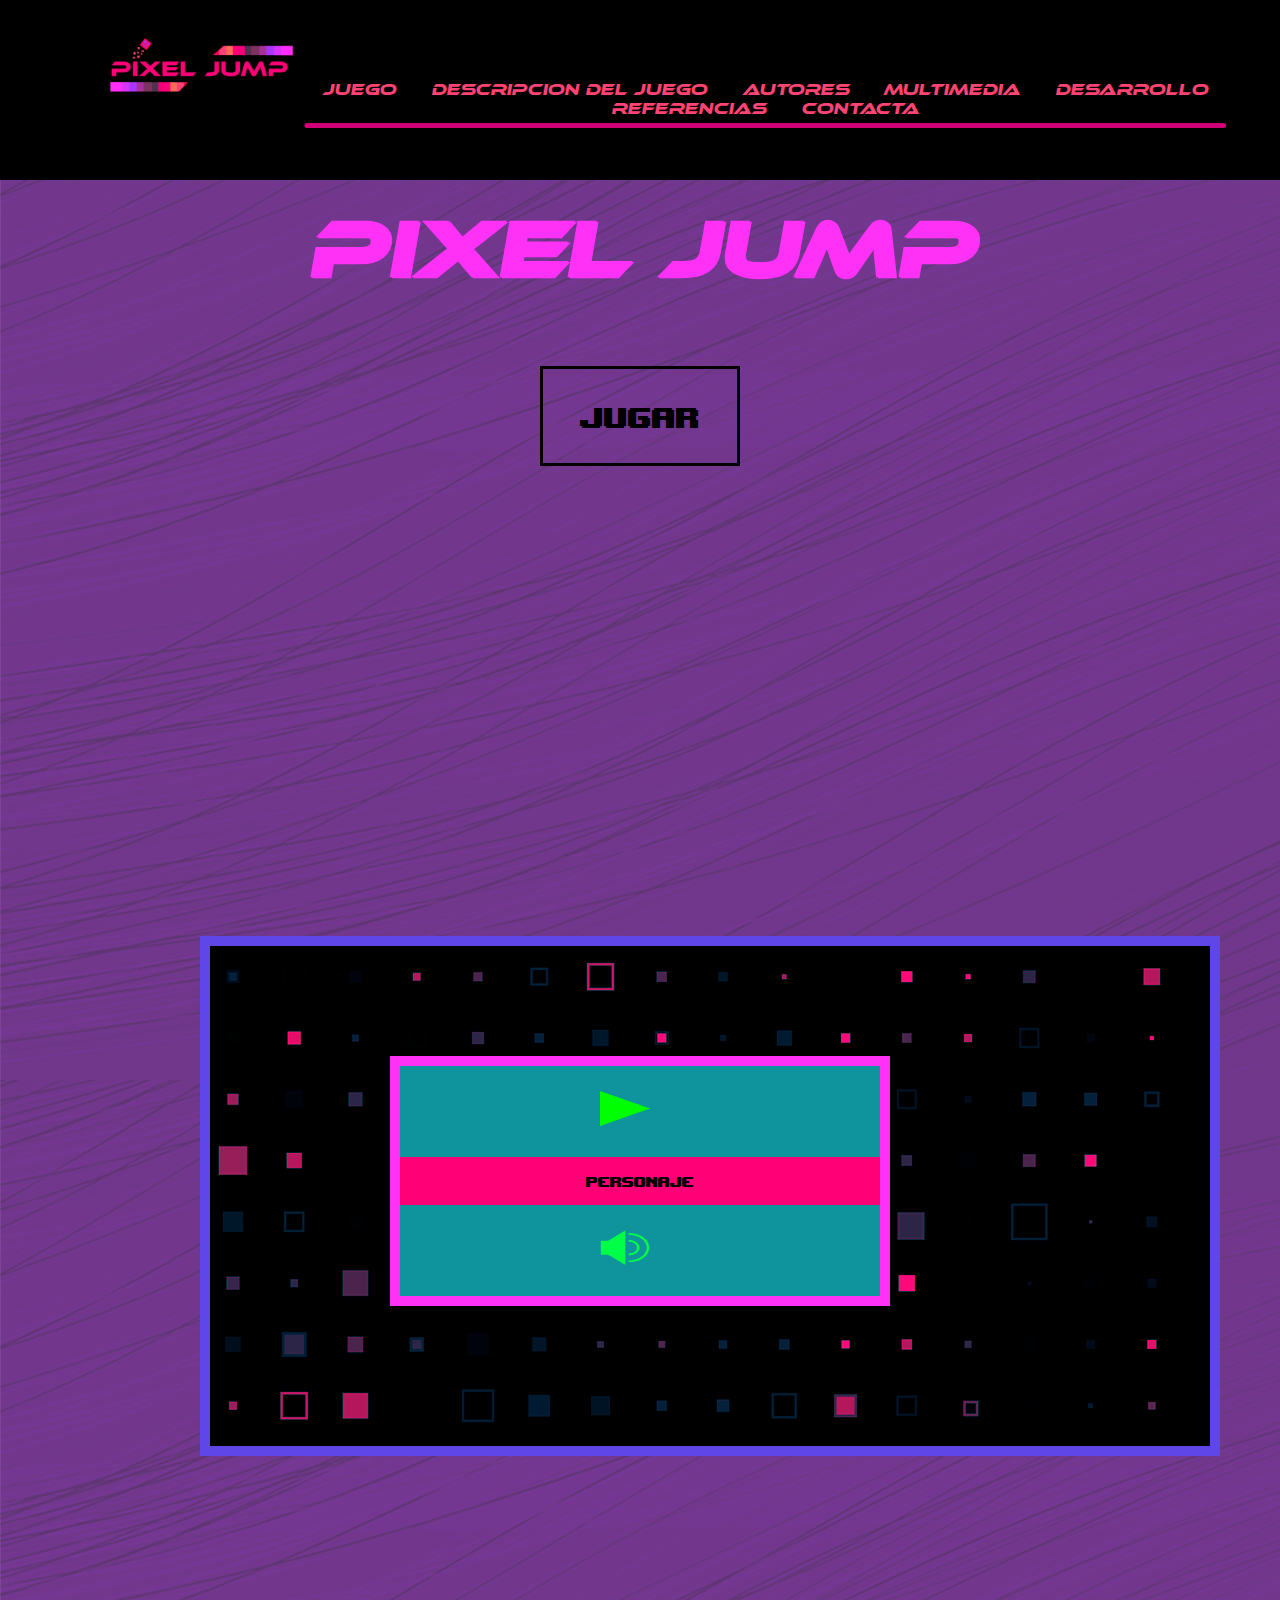
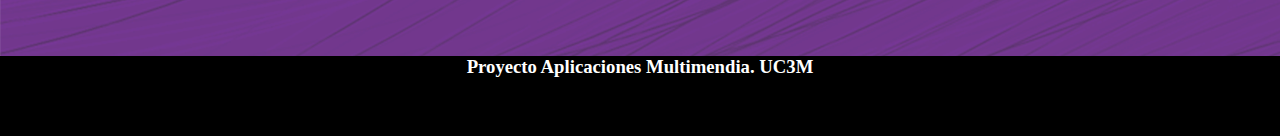
==== src/html/index.html @ 830e8aa1 "Add files via upload" ====
<!DOCTYPE html>
<html lang="es">
<head>
    <meta charset="UTF-8">
    <meta http-equiv="X-UA-Compatible" content="IE=edge">
    <meta name="viewport" content="width=device-width, initial-scale=1.0">
    <title>Pixel Jump</title>
    <script src="../js/jquery-3.6.0.js"></script>
    <link rel="icon" href="../../resources/imgs/logos/title.ico">
    <link rel="stylesheet" href="../css/styles.css">
    <link rel="stylesheet" href="../css/game.css">
</head>

<body>
<header>
  <img class="tab" id="logo" src="../../resources/imgs/logos/logo2.png">
  <nav>
    <ul>
        <span class="tab">Juego</span>
        <span class="tab">Descripcion del juego</span>
        <span class="tab">Autores</span>
        <span class="tab">Multimedia</span>
        <span class="tab">Desarrollo</span>
        <span class="tab">Referencias</span>
        <span class="tab">Contacta</span>
    </ul>
  </nav>
</header>

<main>
  <!-- Inicio -->
  <section class="content current">
    <h1>
      <span class="title">Pixel</span>
      <span class="title">Jump</span>
    </h1>
    <div class="apartado">
      <input id="initplay" type="button" value="Jugar" onclick="initplay()"/>
    </div>
  </section>

  <!-- Juego -->
  <section class="content current">

    <div id="game">
        <div class="menu" id="menu-principal">
            <img class="image-button" id="play" type="button" onclick="menu(1,0,0)" src="../../resources/imgs/buttons/play.png" 
            onmouseout="this.src='../../resources/imgs/buttons/play.png'; "onmouseover="this.src='../../resources/imgs/buttons/play_hover.png';"> 
            <input type="button" value="Personaje" onclick="menu(2,0,0)"/>
            <img class="image-button" id="audio" type="button" onclick="menu(7,0,0)" src="../../resources/imgs/buttons/speaker_on.png" 
            onmouseout="this.src='../../resources/imgs/buttons/speaker_on.png';"onmouseover="this.src='../../resources/imgs/buttons/speaker_on_hover.png';">
        </div>
        <div class="menu" id="menu-level">
            <h1>Selecciona un nivel</h1>
            <input type="button" value="Atras" onclick="menu(0,0,0)" />
            <input class="levels" type="button" value="Tutorial" onclick="menu(3,1,0)" />
            <input class="levels" type="button" value="Nivel 2" onclick="menu(3,2,0)" />
            <input class="levels" type="button" value="Nivel 3" onclick="menu(3,3,0)" />
        </div>
        <div class="menu" id="menu-skin">
            <input type="button" value="Atras" onclick="menu(0,0,0)" />
            <img class="image-button" type="button" onclick="menu(0,0,1)" src="../../resources/imgs/skins/player1_block.png" 
            onmouseout="this.src='../../resources/imgs/skins/player1_block.png';"onmouseover="this.src='../../resources/imgs/skins/player1_block_hover.png';">
            <img class="image-button" type="button" onclick="menu(0,0,2)" src="../../resources/imgs/skins/player2_block.png" 
            onmouseout="this.src='../../resources/imgs/skins/player2_block.png';"onmouseover="this.src='../../resources/imgs/skins/player2_block_hover.png';">
            <img class="image-button" type="button" onclick="menu(0,0,3)" src="../../resources/imgs/skins/player3_block.png" 
            onmouseout="this.src='../../resources/imgs/skins/player3_block.png';"onmouseover="this.src='../../resources/imgs/skins/player3_block_hover.png';">
        </div>
        <div class="menu" id="pause">
            <img type="button" onclick="menu(5,0,0)" src="../../resources/imgs/buttons/pause.png">
        </div>
        <div class="menu" id="menu-gameover">
            <h1>GAMEOVER</h1>
            <input class="restart" type="button" value="Reiniciar" onclick="menu(3,0,0)" />
            <input type="button" value="Menu Principal" onclick="menu(0,0,0)" />
        </div>
        <div class="menu" id="menu-pause">
            <!-- Realmente reanudar no es restart pero me viene bien porque tiene misma función -->
            <input class="restart" type="button" value="Reanudar" onclick="menu(6,0,0)"/>
            <input class="restart" type="button" value="Reiniciar" onclick="menu(3,0,0)" />
            <input id="main_menu" type="button" value="Menu Principal" onclick="menu(0,0,0)" />
        </div>
        <div class="menu" id="menu-win">
            <h1>HAS GANADO</h1>
            <input class="restart" type="button" value="Reiniciar" onclick="menu(3,0,0)" />
            <input type="button" value="Menu Principal" onclick="menu(0,0,0)" />
        </div>
    </div>
</section>

  <!-- Paágina de descripción -->
  <section class="content">

    <div class="apartado">

      <h2 class="titulo_texto">Descripción</h2><br>

      <p>Pixel Jump consiste en avanzar por un mapa evitando obstáculos. Perderás la partida si tu personaje toca frontalmente
        cualquier obstáculo o se cae encima de un pincho. El personaje cambia de modo al atravesar portales como estos:</p><br>

      <div class="images">
        <img src="../../resources/imgs/entities/portal1.png">
        <img src="../../resources/imgs/entities/portal2.png" >
      </div><br>

      <p>Los modos de juego son <i>block</i>, <i>spaceship</i> y <i>spider</i>, en el primer modo de juego el personaje 
        únicamente puede saltar y cualquier colisión que no sea con un suelo supondrá el final de la partida. En el modo nave 
        espacial el jugador se mueve en el aire con el objetivo de evitar obstáculos suspendidos. Por último en el modo
        araña el personaje puede alternar su posición entre el suelo y el techo del mapa para saltar objetos más largos.</p><br>
      
      <p>Otra mecánica presente en el juego es la de <i>Spring</i> o muelle. Cuando el jugador (en modo bloque) interactúa con este
        objeto, adquiere un salto adicional de forma que podrá elevarse en el aire. Para interactuar con este objeto el jugador ha 
        de saltar en el momento justo, sino lo atravesará sin realizar la mecánica.</p><br>

      <div class="images">
        <img src="../../resources/imgs/entities/singlespring.png">
      </div><br>
        
      <p>El juego consta de tres niveles que aumentan la dificultad progresivamente, siendo el primero de ellos un tutorial. Para aprender
        a jugar el tutorial se pausa con una pequeña explicación para permitir al jugador aprender las mecánicas de forma sencilla. </p>

    </div>
  </section>

  <!-- Página de autores -->
  <section class="content">

    <div class="row">
      <div class="column">
        <div class="card">
          <img src="../../resources/imgs/authors/hugo.jpg" alt="HUGO" style="width:100%">
          <div>
            <h2>HUGO HERRERO GOMEZ-POMPA</h2>
            <p>Responsable del JavaScript Juego</p>
            <p>Estudiante grado en Ingeniería de Sonido e Imagen, UC3M</p>
            <p>100429263@alumnos.uc3m.es</p>
          </div>
        </div>
      </div>

      <div class="column">
        <div class="card">
          <img src="../../resources/imgs/authors/cris.jpg" alt="CRISTINA" style="width:100%">
          <div>
            <h2>CRISTINA DE LA MORENA VICENTE</h2>
            <p>Responsable del JavaScript de la página, del CSS y del HTML</p>
            <p>Estudiante grado en Ingeniería de Sonido e Imagen, UC3M</p>
            <p>100383522@alumnos.uc3m.es</p>
          </div>
        </div>
      </div>

      <div class="column">
        <div class="card">
          <img src="../../resources/imgs/authors/carolina.jpg" alt="CAROLINA" style="width:100%">
          <div>
            <h2>CAROLINA CARPIO ORTEGA</h2>
            <p>Responsable del JavaScript de la página, del CSS y del HTML</p>
            <p>Estudiante grado en Ingeniería de Sonido e Imagen, UC3M</p>
            <p>100363749@alumnos.uc3m.es</p>
          </div>
        </div>
      </div>
      <div class="column">
        <div class="card">
          <img src="../../resources/imgs/authors/jorge.jpg" alt="JORGE" style="width:100%">
          <div>
            <h2>JORGE ORTIGOSO NARRO</h2>
            <p>Responsable del JavaScript Juego</p>
            <p>Estudiante grado en Ingeniería de Sonido e Imagen, UC3M</p>
            <p>100429257@alumnos.uc3m.es</p>
          </div>
        </div>
      </div>
    </div>
  </section>

  <!-- Página Multimedia -->
  <section class="content">
    <div class="apartado">
      <p>Multimedia</p>
    </div>
  </section>

  <!-- Página de Desarrollo -->
  <section class="content">

    <div class="apartado">
      <h2>Responsabilidades</h2>
        <p>CSS y HTML: Carloina y Cristina.</p><br>
        <p>JavaScript: Jorge y Hugo</p>
    </div>

    <div class="apartado">
    <h2>Técnicas y tecnologias utilizadas</h2>
      <p>Para el desarrollo del código HTML hemos desarrollado un esquema de la página
      basado en secciones. La sección principal es la sección de Inicio enlaza directamente con el Juego, mientras que
      el resto de secciones estan dedicadas a los autores, desarrollo, descripción, refernecias y multimedia. Para ir 
      a la página de inicio se puede pulsar el logo del juego. Para poder hacer visible e invisible estas secciones accedemos a ellas 
      a traves del DOM de la página y cambiamos sus etiquetas para aplicarles el estilo CSS que queremos en cada momento.
      </p><br>

      <p> En el desarrollo del código CSS hemos trabajado a partir de una paleta de colores, selectores y pseudoclases para dotar de estilo a la página.
      Para añadir dinamismo hemos trabajado con secuencias animadas y keyframes para el título de la página. </p>
    </div>

    <div class="apartado">
    <h2>Problemas y dificultades</h2>
        <p>Debido a la naturaleza de nuestro juego, necesitábamos poder implementar todas las entidades de forma modular
        para poder crear un nivel de forma sencilla y compatible con diferentes modos de juego. Para ello usamos una implementación
        basada en objetos entidad, clase de la cual heredan todos los objetos del juego, esto nos facilita mantener una lógica global
        y evitar reciclar código. La orientación de objetos en javascript no hacía que esto fuera muy cómodo de implementar debido a
        su modelo de prototipos, por eso decidimos programar con ECMAScript6 que permite crear clases y objetos de la misma manera que
        en Java.</p><br>
      
        <p>En cuanto a la lógica del juego el principal problema que nos encontramos fue la lógica de colisiones. Al no estar definidos los
        niveles en el momento del desarrollo necesitamos que las colisiones sean detectadas para cualquier bloque genérico, de esta forma
        se puede diseñar el nivel con total libertad. Esto suponía un problema ya que al haber diferente tipo de objetos habría que hacer
        poliformismo en los métodos de colisión, al final ajustamos la hitbox de cada bloque en función de su tipo manteniéndola cuadrada
        para evitar hacer código excesivamente complejo. Toda la lógica del juego corre dentro de un objeto enviroment que incluye la
        inicialización del canvas y su configuración, lo que se inserta en la página de forma dinámica para poder pausar el entorno en
        cualquier momento, hacemos uso de varias formas de esta posiblidad como en el menú o en el tutorial.</p><br>
      
        <p>Otro problema que apareció fue la reproducción de elementos multimedia. Para poder reproducir música de fondo en los niveles
        era necesario activarla mediante un evento de usuario, así que aprovechamos esta necesidad para crear un menú html/css que
        lanzara estos eventos al pulsar los botones de juego en cada nivel. La música se pausa y reinicia con otros eventos de menú. Para
        controlar globalmente la reproducción usamos una variable global que se comprueba siempre que se intenta reproducir audio.</p>
    </div>

    <div class="apartado">
      <h2>Puntos fuertes</h2>
        <p>El principal punto fuerte es la flexibilidad del juego a la hora de crear niveles, ya que todo está estandarizado.</p>
    </div>

    <div class="apartado">
      <h2>Planificación</h2>
        <p>Para afrontar este trabajo hemos decidido repartirnos las tareas y trabajar por separado para más tarde juntar
        todo el código en las semanas finales.
        Durante las primeras semanas Hugo y Jorge se han centrado en el desarrollo del juego mientras que Cristina y Carolina se han centrado en
        la página web y el estilo. Para la semana del 11 de Abril, tenemos terminado cada parte y hemos juntado todo el código para comprobar que
        todo funciona como deseamos.</p>
    </div>

    <br>
    <div class="apartado">
      <h2>Esfuerzo estimado a priori, y el trabajo real</h2>
    </div>
    <br>
    <table class="planificacion">
      <tr>
        <th>Trabajo</th>
        <th>Estimado</th>
        <th>Real</th>
      </tr>
      <tr>
        <td>HTML</td>
        <td>5h</td>
        <td>7h</td>
      </tr>
      <tr>
        <td>CSS</td>
        <td>7h</td>
        <td>10h</td>
      </tr>
      <tr>
        <td>JavaScript</td>
        <td>10h</td>
        <td>30h</td>
      </tr>
    </table>
  </section>

  <!-- Referencias -->
  <section class="content">

    <div class="apartado">

      <h2>Referencias</h2><br>
      <p>https://www.w3schools.com/graphics/tryit.asp?filename=trygame_image
        <br>https://www.w3schools.com/graphics/canvas_clock_hands.asp
        <br>https://www.w3schools.com/graphics/game_intro.asp
        <br>https://www.w3schools.com/graphics/tryit.asp?filename=trygame_default_gravity
        <br>https://www.w3schools.com/jquery/default.asp
        <br>https://www.w3schools.com/jquery/jquery_get_started.asp
        <br>https://jquery.com/download/
        <br>https://www.geeksforgeeks.org/how-to-change-the-id-of-element-using-javascript/
        <br>https://api.jquery.com/append/
        <br>https://www.w3schools.com/jquery/jquery_dom_set.asp
        <br>https://www.youtube.com/watch?v=4q2vvZn5aoo
        <br>https://www.reddit.com/r/javascript/comments/4b2rxn/basic_game_menu/
        <br>https://stackoverflow.com/questions/29276145/game-menu-html-jquery
        <br>https://developer.mozilla.org/es/docs/Web/HTML/Element/audio
        <br>https://medium.com/@ericschwartz7/adding-audio-to-your-app-with-jquery-fa96b99dfa97
        <br>https://forum.jquery.com/topic/detect-if-html5-audio-is-playing-using-jquery
        <br>https://www.w3schools.com/jsref/dom_obj_audio.asp
        <br>https://www.youtube.com/watch?v=lGJ9i6CYKyQ&t=677s
        <br>https://es.ccm.net/contents/157-como-posicionar-elementos-en-css
        <br>https://www.creativosonline.org/menu-html-css.html
        <br>https://developer.mozilla.org/es/docs/Web/CSS/@keyframes
      </p>
    </div>
  </section>

  <!-- Formulario -->
  <section class="content">
    <div class="apartado">
      <h2>Contacta con nosostros</h2><br>
      <form class="formulario" method="POST">
        <label for=" nombre:"> Nombre </label>
        <input type="text" id="nombre" name="nombre"><br>
        <label for=" correo electronico:"> Correo electronico:</label>
        <input type="email" id="email" name="email"><br>
        <label for="Asunto">Asunto</label>
        <input type ="text" name="asunto" id="asunto" > <br>
        <label for="mensaje">Mensaje:</label>
        <textarea name="mensaje" for="mensaje" placeholder="Describe brevemente en menos de 300 carácteres." maxlength="300"></textarea>
        <input type="submit" value="ENVIAR" /><br />
      </form>
    </div>
  </section>
</main>
<footer>
  <h3>Proyecto Aplicaciones Multimendia. UC3M</h3>
</footer>
</body>

</html>
<script type="text/javascript" src="../js/page.js"></script>
<script type="text/javascript" src="../js/game.js"></script>
<script type="text/javascript" src="../js/game-menu.js"></script>
<script type="text/javascript" src="../js/levels.js"></script>
---- src/css/styles.css ----
/* Fuentes **************************************************/
@font-face{
  font-family: ethnocentric;
  src: url(../../resources/fonts/ethnocentric\ rg\ it.otf);;
}
@font-face {
  font-family: Upheaval;
  src: url(../../resources/fonts/upheavtt.ttf);
}
  

/* Variables ***********************************************/
:root{
  --c1: rgb(255,255,255);
  --c2: rgb(0, 0, 0);
  --c3: rgb(158, 158, 158);
  --c4: #ff31f7;
  --c5: #ff31f7;
  --c6: #ba37f6;
  --c7: #9239f6;
  --c8: #903495;
  --c9: #6f3460;
  --c10: #d20076;
  --c11: #ff0076;
  --c12: #ff6b58;
  --c13: #ff4373;
  --c14: #ff005a;
  --c15: rgb(123,0,224);
}

/* HTML ***********************************************/
*{
  box-sizing: border-box;
  padding: 0;
  margin: 0;
  border: 0;
}

header{
  width: 100vw;
  height: calc(100vh/5);
  padding: auto;
  position: fixed;
  background-color: var(--c2);
  z-index: 51;
}

header h1{
  text-align: center;
}

body{
  background-image: url("../../resources/imgs/backgrounds/bg2.png");
}

main{
  min-height: calc(95vh);
}

header nav{
  text-align: center;
  padding-left: 250px;
  padding-top: 80px;
}

header nav::after{
  position: absolute;
  content: '';
  margin-top: 5px;
  border-bottom: 5px solid var(--c10);
  border-radius: 5px;
  width: 72vw;
  transform: translateX(-50%);
}

footer{
  text-align: center;
  background-color: var(--c2);
  width: 100%;
  height: 80px;
  color: var(--c1);
}

footer nav a{
  text-align: right;
  padding-right: 20px;
  color:var(--c1);
}

footer nav a:hover {
  color: var(--c3)
}

footer a{
  float: right;
  padding-right: 20px;
  color: var(--c1);
}

/* Tabs ***********************************************/
.tab{
  margin: 1.5%;
  position: relative;
  list-style-type: none;
  text-align:center;
  display: inline;
  color:var(--c13);
  font-family: ethnocentric;
  cursor: pointer;
}

.tab.current{
  border-radius: 1px;
  margin: 1.5%;
  position:relative;
  list-style-type: none;
  text-align:center;

  display: inline;
  color: var(--c4);
}

.tab:hover{
  color:var(--c4);
}

.content{
  display: none;
  padding: calc(100vh/4.5);
}

.content.current{
  display: block;
}

#logo{
  max-width:200px;
  max-height:200px;
  position: absolute;
  margin-left: 100px;
}

#initplay{
  display: block;
  margin: auto;
  height: 100px;
  width: 200px;
  font-family: Upheaval;
  font-size: 2em;
  border: 3px solid var(--c2);
  background-color: transparent;
}

#initplay:hover{
  background-color: var(--c6);
}

/* Título *******************************************/

h1 {
  text-align: center;
  font-size:5em;
  font-family: ethnocentric;
  user-select: none;
}
 
h1 .title { 
  display:inline-block; animation:float .2s ease-in-out infinite; 
}

@keyframes float {
0%,100%{ transform:none; }
33%{ transform:translateY(-1px) rotate(-2deg); }
66%{ transform:translateY(1px) rotate(2deg); }
}
 body:hover .title { animation:bounce .6s; }
 @keyframes bounce {
   0%,100%{ transform:translate(0); }
   25%{ transform:rotateX(20deg) translateY(2px) rotate(-3deg); }
   50%{ transform:translateY(-20px) rotate(3deg) scale(1.1);  }
 }
 
 .title:nth-child(4n-2) {
   color:var(--c4); text-shadow:2px 1px var(--c5);
 }
 .title:nth-child(4n-3) {
   color:var(--c4); text-shadow:2px 1px var(--c5);
 }

 
/*Estilo de página ************************************/
.apartado{
  text-align: left;
  padding: 50px;
  margin: 20px;
  font-size: 20px;
  font-family: Upheaval;
}

.apartado h2{
  font-size: 35px;
  font-family: ethnocentric;
  color:var(--c2);
}

.planificacion {
  text-align: center;
  font-family: arial, sans-serif;
  border-collapse: collapse;
  width: 100%;
  padding: 50px;
}

.planificacion th,td{
  width: 25%;
  text-align: center;
  vertical-align: top;
  font-family: ethnocentric;
  border: 5px solid var(--c2);
}

.images{
  width:100px;
  height:100px;
  justify-content: center;
  display: flex;
  margin-left: auto;
  margin-right: auto;
}

.images img:first-child {
  margin-right: 100px;
}

.title {
  color: var(--c2);
}

.column {
  float: left;
  width: 25%;
  margin-bottom: 16px;
  padding: 0 8px;
}

.card {
  box-shadow: 0 4px 8px 0 rgba(0, 0, 0, 0.2);
}

.card h2{
  font-family: ethnocentric;
}

.card p{
  font-family: Upheaval;
}

/* Formulario ************************************/
  
.formulario input[type="text"],form input[type="email"]{
  width:180px;
  border:1px solid var(--c2);
  border-radius:3px;
  background-color:var(--c1);
  margin:8px 0;
  display:inline-block;
}
  
.formulario input[type="submit"]{
  width:100%;
  padding:8px 16px;
  margin-top:32px;
  border:1px solid var(--c2);
  border-radius:5px;
  display:block;
  color:var(--c1);
  background-color:var(--c2);
}

.formulario input[type="submit"]:hover{
  cursor:pointer;
  color:var(--c3);
}
  
textarea{
  width:100%;
  height:100px;
  border:1px solid var(--c1);
  border-radius:3px;
  background-color:var(--c1);
  margin:8px 0;
  resize:none;
  display:block;
}
---- src/css/game.css ----
@font-face{
    font-family: ethnocentric;
    src: url(../../resources/fonts/ethnocentric\ rg\ it.otf);
}

@font-face {
    font-family: Upheaval;
    src: url(../../resources/fonts/upheavtt.ttf);
}

:root{
    --c1: rgb(255,255,255);
    --c2: rgb(0, 0, 0);
    --c3: rgb(158, 158, 158);
    --c4: #ff31f7;
    --c5: #ff31f7;
    --c6: #ba37f6;
    --c7: #9239f6;
    --c8: #903495;
    --c9: #6f3460;
    --c10: #d20076;
    --c11: #ff0076;
    --c12: #ff6b58;
    --c13: #ff4373;
    --c14: #ff005a;
}

#canvas {
    padding-left: 0;
    padding-right: 0;  
    display: block;
    background: #0f939c;
    border: #5e46e9 10px solid;
    margin-left: auto;
    margin-right: auto;

    background-image: url(../../resources/imgs/backgrounds/background1.png); 
}

/*css de los menus del juego*/
#game{
    display: flex;
    justify-content: center;
}

.menu{
    margin-top: 120px;
    display: none;
    height: 250px;
    width: 500px;
    position: absolute;
    border: var(--c4) solid 10px;
    float:left;
    z-index: 50;
    text-align: center;
    background-color: #0f939c;
    justify-content: center;
}

#menu-principal{
    display: none;
}

#menu-level{
    display:none;
}

#menu-skin{
    display: none;
}

#menu-gameover{
    display: none;
}

#pause{
    display:none;
    border: 0;
    margin-top: 10px;
    margin-left: 750px;
    height: 50px;
    width: 50px;
    background-color: transparent;
}

.menu h1{   
    margin-top: 25px;
    font-weight: normal;
    font-size: 20px;
    font-family: ethnocentric;
    text-transform: lowercase;
}

.menu input {
    background-color: var(--c11);
    width: 480px;
    font-weight: normal;
    font-size: 20px;
    font-family: Upheaval;
    text-transform: lowercase;
    
}

.menu input:hover {
    background-color: var(--c10);
    color: var(--c1);
}

#play{
    width: 50px;
    margin-top: 25px;
}

#audio{
    margin-top: 25px;
}

.menu img{
    margin-top: 7.5px;
    margin-left: 200px;
    height: 35px;
    width: 50px;
}

#menu-pause{
    display: none;
}
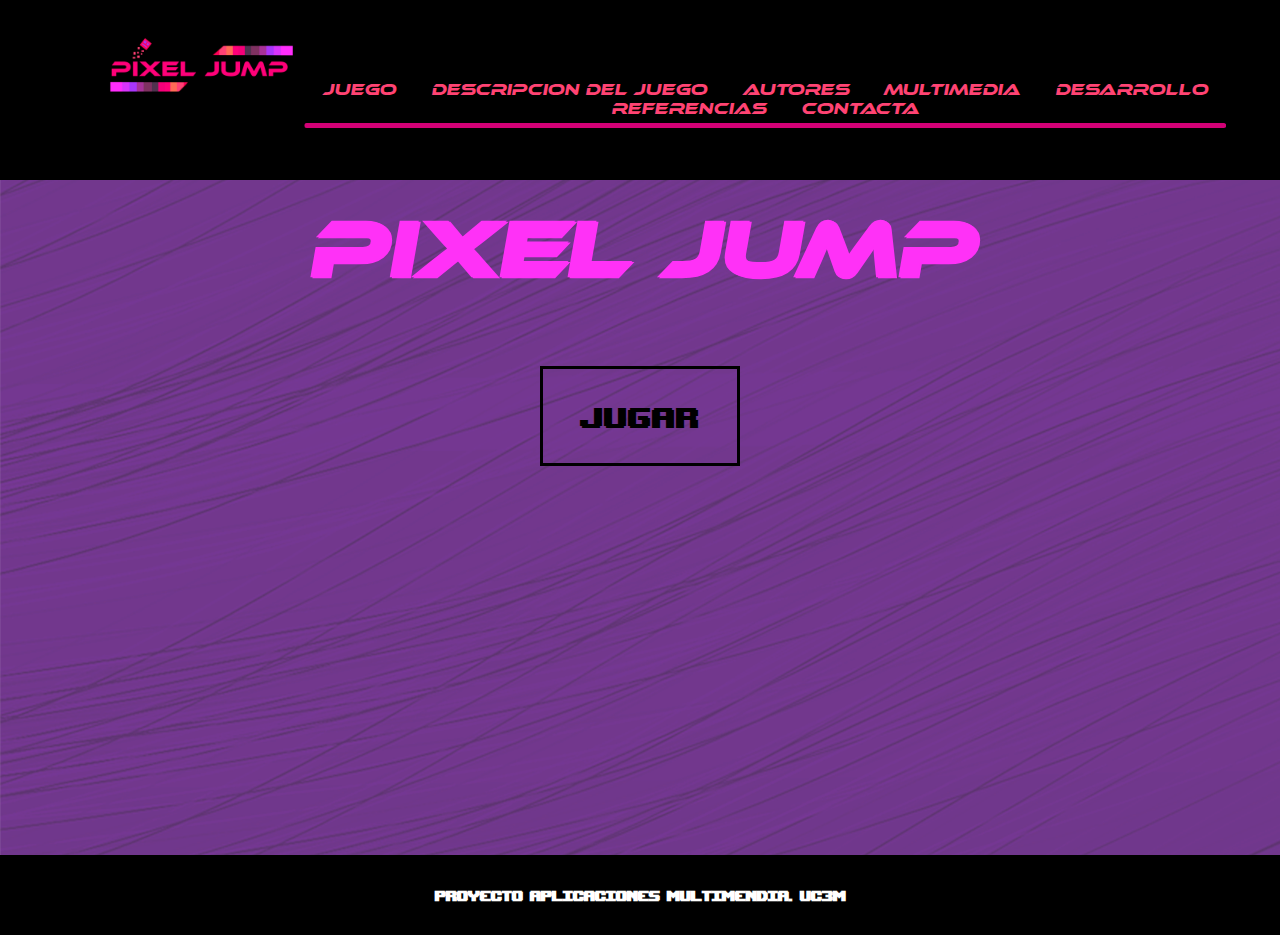
==== commit a2f8954d: "Update index.html" ====
--- a/src/html/index.html
+++ b/src/html/index.html
@@ -40,7 +40,7 @@
   </section>
 
   <!-- Juego -->
-  <section class="content current">
+  <section class="content">
 
     <div id="game">
         <div class="menu" id="menu-principal">
@@ -265,7 +265,7 @@
       <tr>
         <td>JavaScript</td>
         <td>10h</td>
-        <td>30h</td>
+        <td>38h</td>
       </tr>
     </table>
   </section>
--- a/src/css/styles.css
+++ b/src/css/styles.css
@@ -79,6 +79,10 @@
   width: 100%;
   height: 80px;
   color: var(--c1);
+  font-family: Upheaval;
+  display: flex;
+  align-items: center;
+  justify-content: center;
 }
 
 footer nav a{
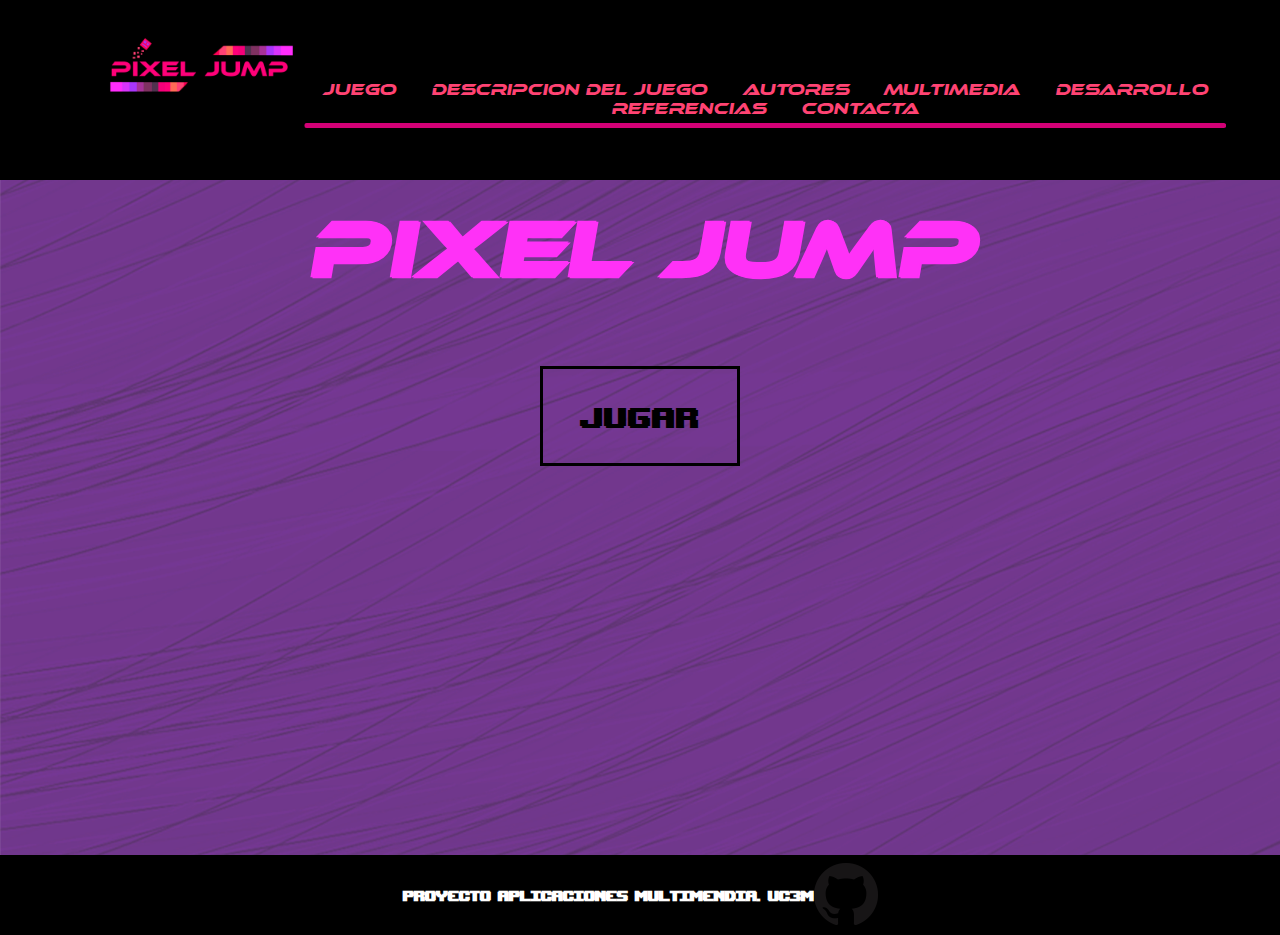
==== commit cdb538e9: "jj" ====
--- a/src/html/index.html
+++ b/src/html/index.html
@@ -311,16 +311,18 @@
         <label for=" correo electronico:"> Correo electronico:</label>
         <input type="email" id="email" name="email"><br>
         <label for="Asunto">Asunto</label>
-        <input type ="text" name="asunto" id="asunto" > <br>
+        <input type ="text" name="asunto" id="asunto"><br>
         <label for="mensaje">Mensaje:</label>
-        <textarea name="mensaje" for="mensaje" placeholder="Describe brevemente en menos de 300 carácteres." maxlength="300"></textarea>
-        <input type="submit" value="ENVIAR" /><br />
+        <textarea if="mensaje" name="mensaje" for="mensaje" placeholder="Describe brevemente en menos de 300 carácteres." maxlength="300"></textarea>
+        <input id="sumbitemail" type="submit" value="ENVIAR" /><br/>
       </form>
     </div>
   </section>
 </main>
 <footer>
   <h3>Proyecto Aplicaciones Multimendia. UC3M</h3>
+  <img  src="../../resources/imgs/logos/git.png">
+  
 </footer>
 </body>
 
@@ -329,3 +331,4 @@
 <script type="text/javascript" src="../js/game.js"></script>
 <script type="text/javascript" src="../js/game-menu.js"></script>
 <script type="text/javascript" src="../js/levels.js"></script>
+<script type="text/javascript" src="../js/form.js"></script>
--- a/src/css/styles.css
+++ b/src/css/styles.css
@@ -76,7 +76,7 @@
 footer{
   text-align: center;
   background-color: var(--c2);
-  width: 100%;
+  width: 100vw;
   height: 80px;
   color: var(--c1);
   font-family: Upheaval;
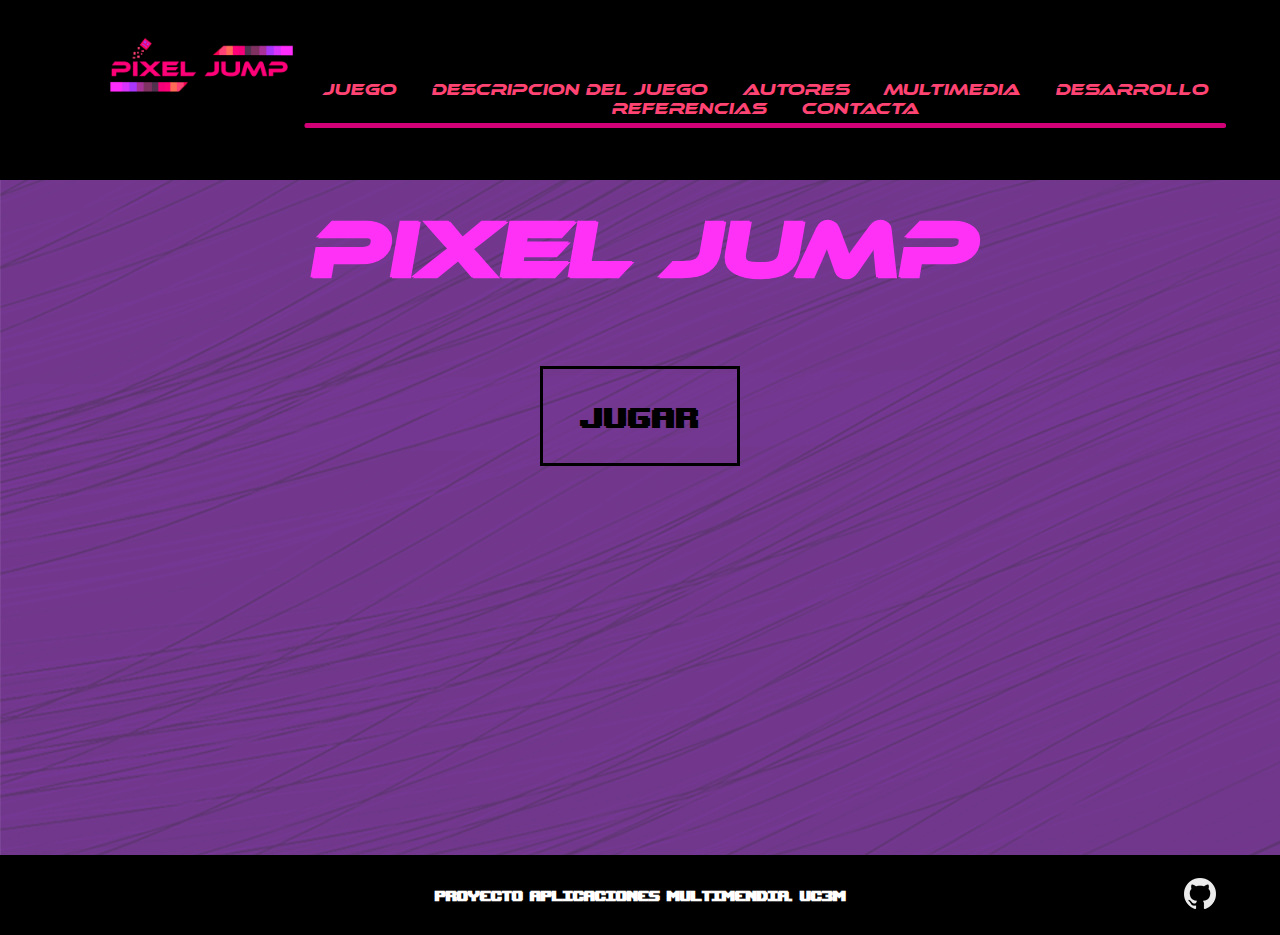
==== commit 37f7a26e: "Form and git link" ====
--- a/src/html/index.html
+++ b/src/html/index.html
@@ -305,15 +305,15 @@
   <section class="content">
     <div class="apartado">
       <h2>Contacta con nosostros</h2><br>
-      <form class="formulario" method="POST">
-        <label for=" nombre:"> Nombre </label>
-        <input type="text" id="nombre" name="nombre"><br>
-        <label for=" correo electronico:"> Correo electronico:</label>
+      <form class="form" method="POST">
+        <label for=" name:"> Nombre </label>
+        <input type="text" id="name" name="name"><br>
+        <label for=" email:"> Correo electronico:</label>
         <input type="email" id="email" name="email"><br>
-        <label for="Asunto">Asunto</label>
-        <input type ="text" name="asunto" id="asunto"><br>
-        <label for="mensaje">Mensaje:</label>
-        <textarea if="mensaje" name="mensaje" for="mensaje" placeholder="Describe brevemente en menos de 300 carácteres." maxlength="300"></textarea>
+        <label for="subject">Asunto</label>
+        <input type ="text" name="subject" id="subject"><br>
+        <label for="msg">Mensaje:</label>
+        <textarea id="msg" name="msg" for="msg" placeholder="Describe brevemente en menos de 300 carácteres." maxlength="300"></textarea>
         <input id="sumbitemail" type="submit" value="ENVIAR" /><br/>
       </form>
     </div>
@@ -321,8 +321,7 @@
 </main>
 <footer>
   <h3>Proyecto Aplicaciones Multimendia. UC3M</h3>
-  <img  src="../../resources/imgs/logos/git.png">
-  
+  <a href="https://github.com/Aplicaciones-Multimedia-2022/amm22-pweb-gst-pixel_team"><img src="../../resources/imgs/logos/git2.png"></a>
 </footer>
 </body>
 
--- a/src/css/styles.css
+++ b/src/css/styles.css
@@ -74,7 +74,7 @@
 }
 
 footer{
-  text-align: center;
+  /* text-align: center; */
   background-color: var(--c2);
   width: 100vw;
   height: 80px;
@@ -85,21 +85,20 @@
   justify-content: center;
 }
 
-footer nav a{
+footer a{
+  position: absolute;
+  right: 5vw;
+}
+
+/* footer nav a{
   text-align: right;
   padding-right: 20px;
   color:var(--c1);
-}
-
-footer nav a:hover {
+} */
+
+/* footer nav a:hover {
   color: var(--c3)
-}
-
-footer a{
-  float: right;
-  padding-right: 20px;
-  color: var(--c1);
-}
+} */
 
 /* Tabs ***********************************************/
 .tab{
@@ -261,7 +260,7 @@
 
 /* Formulario ************************************/
   
-.formulario input[type="text"],form input[type="email"]{
+.form input[type="text"],form input[type="email"]{
   width:180px;
   border:1px solid var(--c2);
   border-radius:3px;
@@ -270,7 +269,7 @@
   display:inline-block;
 }
   
-.formulario input[type="submit"]{
+.form input[type="submit"]{
   width:100%;
   padding:8px 16px;
   margin-top:32px;
@@ -281,7 +280,7 @@
   background-color:var(--c2);
 }
 
-.formulario input[type="submit"]:hover{
+.form input[type="submit"]:hover{
   cursor:pointer;
   color:var(--c3);
 }
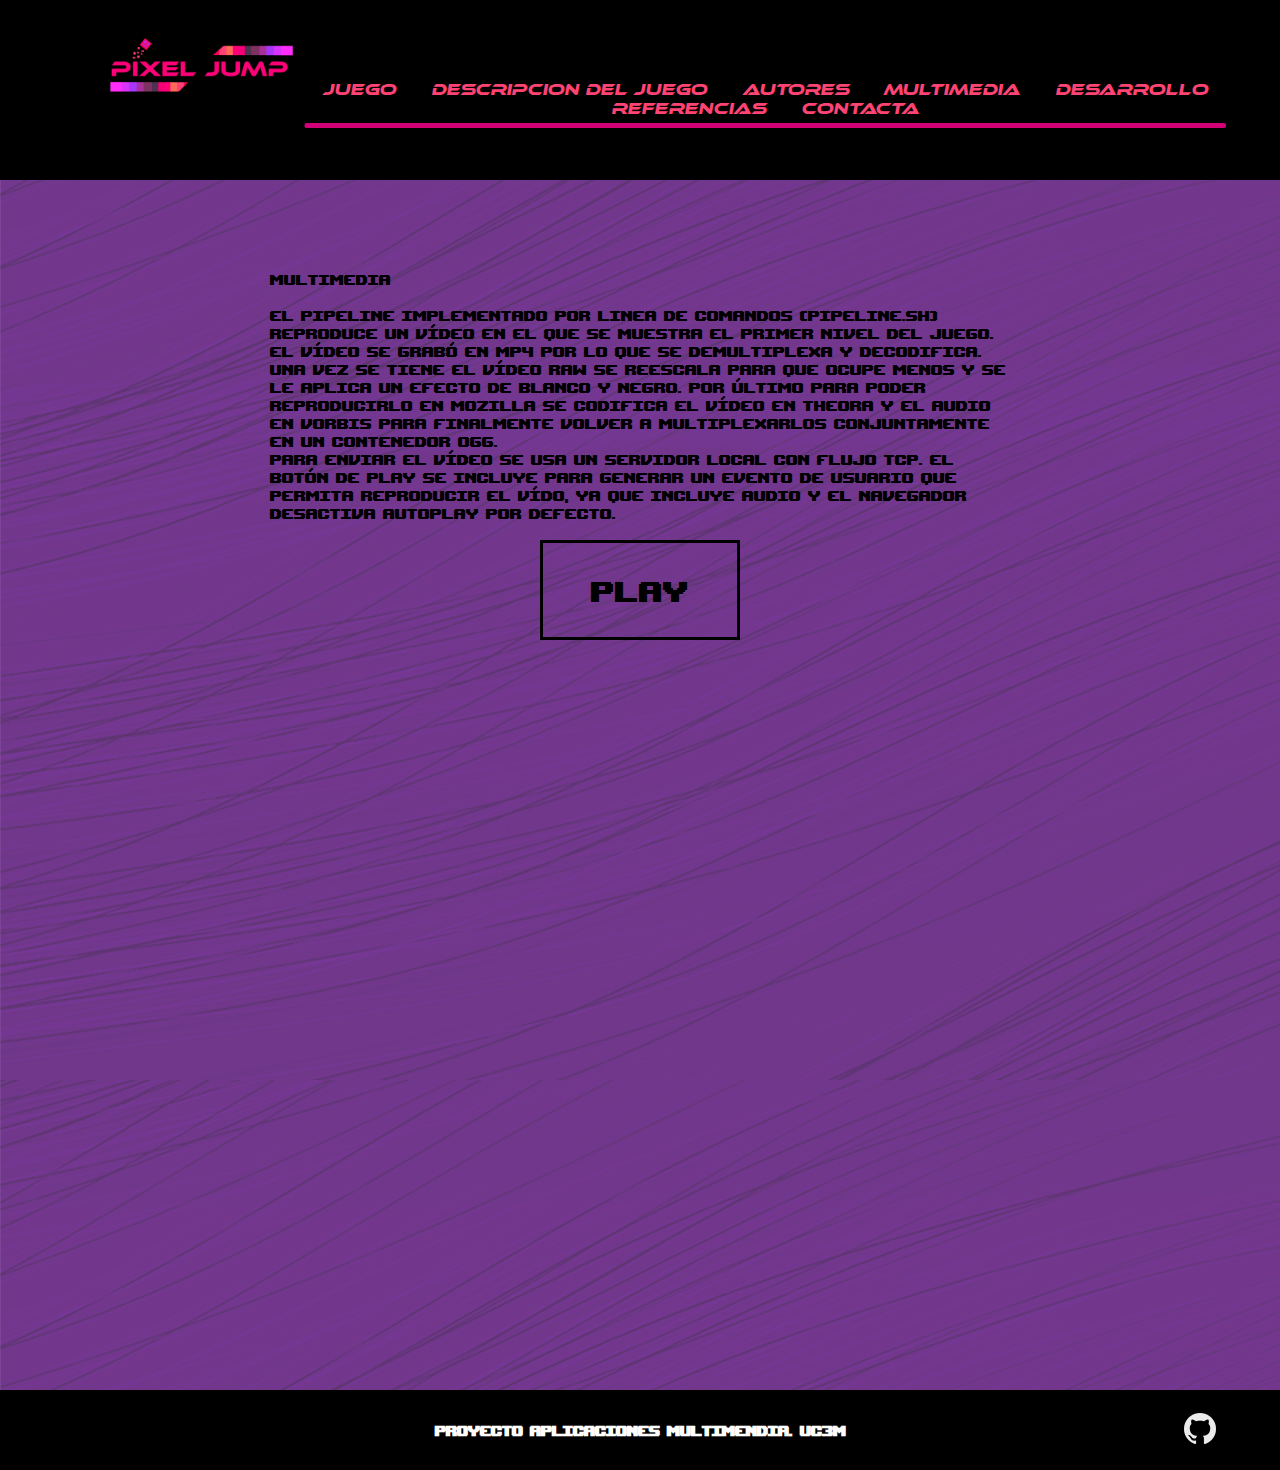
==== commit 4782d9ff: "Add files via upload" ====
--- a/src/html/index.html
+++ b/src/html/index.html
@@ -29,13 +29,13 @@
 
 <main>
   <!-- Inicio -->
-  <section class="content current">
+  <section class="content">
     <h1>
       <span class="title">Pixel</span>
       <span class="title">Jump</span>
     </h1>
     <div class="apartado">
-      <input id="initplay" type="button" value="Jugar" onclick="initplay()"/>
+      <input id="initplay" class="button" type="button" value="Jugar" onclick="initplay()"/>
     </div>
   </section>
 
@@ -176,10 +176,24 @@
   </section>
 
   <!-- Página Multimedia -->
-  <section class="content">
+  <section class="content current">
     <div class="apartado">
       <p>Multimedia</p>
-    </div>
+      <br>
+      <p>El pipeline implementado por linea de comandos (pipeline.sh) reproduce un vídeo en el 
+        que se muestra el primer nivel del juego. EL vídeo se grabó en MP4 por lo que se demultiplexa y
+        decodifica. Una vez se tiene el vídeo RAW se reescala para que ocupe menos y se le aplica un efecto
+        de blanco y negro. Por último para poder reproducirlo en Mozilla se codifica el vídeo en Theora y 
+        el audio en Vorbis para finalmente volver a multiplexarlos conjuntamente en un contenedor ogg.</p>
+      <p>Para enviar el vídeo se usa un servidor local con flujo TCP. EL botón de PLAY se incluye para 
+        generar un evento de usuario que permita reproducir el vído, ya que incluye audio y el navegador
+        desactiva autoplay por defecto. </p>
+      <br>
+      <input id="playvideo" class="button" type="button" value="Play" onclick="playvideo()"/>
+    </div>
+    <video class="video" width="640" height="480" autoplay>
+      <source src="http://localhost:9090" type="video/ogg">
+    </video>
   </section>
 
   <!-- Página de Desarrollo -->
--- a/src/css/styles.css
+++ b/src/css/styles.css
@@ -90,6 +90,11 @@
   right: 5vw;
 }
 
+.video{
+  display: block;
+  margin-left: auto;
+  margin-right: auto;
+}
 /* footer nav a{
   text-align: right;
   padding-right: 20px;
@@ -143,7 +148,7 @@
   margin-left: 100px;
 }
 
-#initplay{
+.button{
   display: block;
   margin: auto;
   height: 100px;
@@ -154,7 +159,7 @@
   background-color: transparent;
 }
 
-#initplay:hover{
+.button:hover{
   background-color: var(--c6);
 }
 
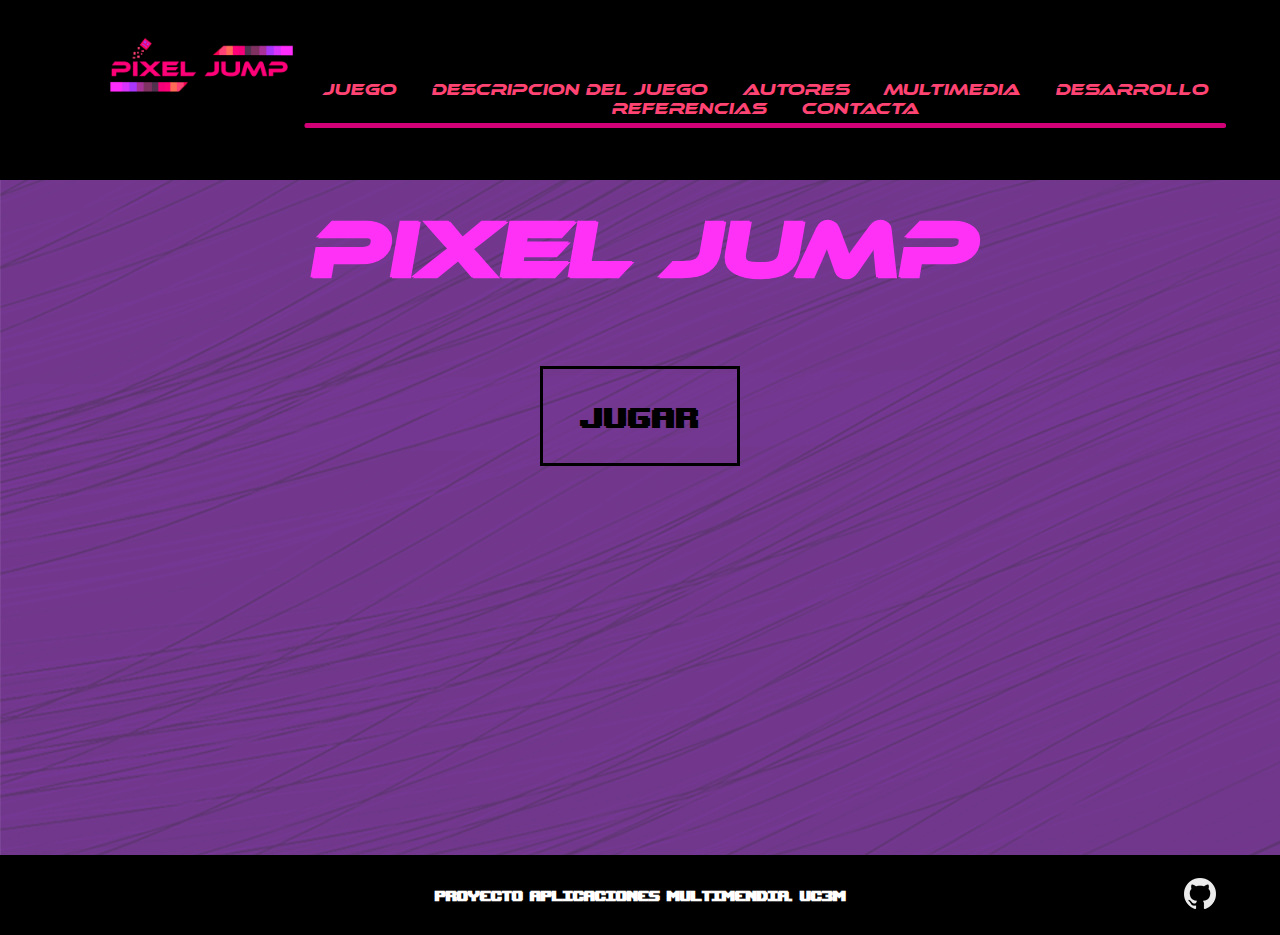
==== commit eee946fa: "Update index.html" ====
--- a/src/html/index.html
+++ b/src/html/index.html
@@ -29,7 +29,7 @@
 
 <main>
   <!-- Inicio -->
-  <section class="content">
+  <section class="content current">
     <h1>
       <span class="title">Pixel</span>
       <span class="title">Jump</span>
@@ -176,7 +176,7 @@
   </section>
 
   <!-- Página Multimedia -->
-  <section class="content current">
+  <section class="content">
     <div class="apartado">
       <p>Multimedia</p>
       <br>
